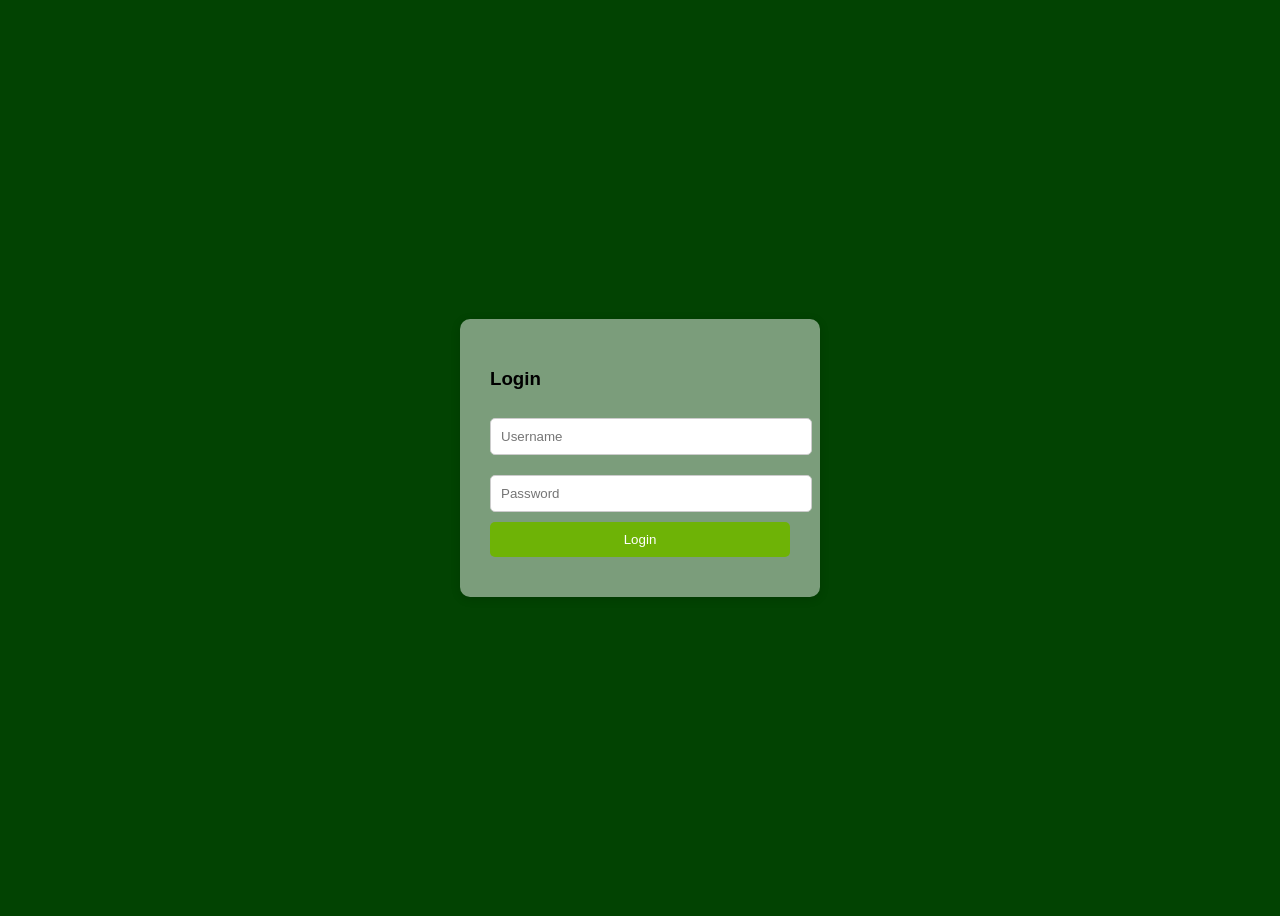
==== index.html @ 027337bb "Add files via upload" ====
<!DOCTYPE html>
<html lang="en">
<head>
  <meta charset="UTF-8" />
  <meta name="viewport" content="width=device-width, initial-scale=1.0" />
  <title>TD LOGIN</title>
  <!-- <link rel="stylesheet" href="./style.css"> -->

  <style>
    body {
      font-family: Arial, sans-serif;
      display: flex;
      justify-content: center;
      align-items: center;
      height: 100vh;
      background: rgb(2, 67, 2);
    }

    .box {
      background: rgba(255, 255, 255, 0.479);
      padding: 30px;
      border-radius: 10px;
      width: 300px;
      box-shadow: 0 2px 10px rgba(0,0,0,0.15);
    }

    input {
      width: 100%;
      padding: 10px;
      margin: 10px 0;
      border-radius: 5px;
      border: 1px solid #ccc;
    }

    button {
      width: 100%;
      padding: 10px;
      border: none;
      background: rgb(110, 179, 6) ;
      color: white;
      border-radius: 5px;
      cursor: pointer;
    }

    #result {
      margin-top: 10px;
      font-weight: bold;
      color: red;
    }

    @media only screen and (max-width: 768px) {
      body{
        background-image: url(./bank-ceo-page.webp);
        background-repeat: no-repeat;
        background-size: cover;
      }
    }
  </style>
</head>
<body>

  <div class="box">
    <h3>Login</h3>

    <input type="text" id="user" placeholder="Username" />
    <input type="password" id="pass" placeholder="Password" />

    <button onclick="login()">Login</button>

    <div id="result"></div>
  </div>

  <script src="./web.js"></script>

</body>
</html>
---- style.css ----
*{
    margin: 0;
    padding: 0;
    box-sizing: border-box;
    /* overflow: hidden; */
}
.main-wrapper{
    height: 100vh;
    background-color: red;
}




/* for my media query */
@media only screen and (max-width: 768px) {
  .main-wrapper{
    background-color: rgb(67, 20, 2);
    color: white;
  }
  .header{
    display: flex;
    justify-content: space-between;
    align-items: center;
    padding: 20px;
  }
  .comm{
    display: flex;
    align-items: center;
    background-color: rgba(110, 179, 6, 0.486);
    padding: 5px;
    border-radius: 50px;
  }
  .header-img{
    background-color: white;
    width: 30px;
    overflow: hidden;
    border-radius: 50%;
    max-width: 50px;
  }
  .header-img img {
    /* background-color: white; */
    width: 30px;
    max-width: 50px;
    overflow: hidden;
  }
  .headerh1{
    color: white;
    margin: 20px;
  }
  .headerh3{
    color: white;
    margin-left: 5px;
    /* background-color: red; */
    font-family: sans-serif;
    font-size: 10px;
    font-style: italic;
  }
  .card{
    margin: 20px;
    border-radius: 20px;
    height: fit-content;
    background-color: rgba(110, 179, 6, 0.486);
    text-align: center;
    padding: 20px;
  }
  .bal{
    display: flex;
    justify-content: space-between;
    /* font-size: 12px; */
  }
  .card h1{
    font-family: 'Gill Sans', 'Gill Sans MT', Calibri, 'Trebuchet MS', sans-serif;
    font-size: 19px;
    margin-top: 15px;
    margin-bottom: 8px;
  }
  .cardh5{
    color: black;
    font-weight: 100;
    font-style: italic;
    margin-top: -10px;
    font-size: 12px;
  }
  .card h5{
    font-size: 10px;
    margin-bottom: 20px;
  }
  .content{
    display: flex;
    margin: auto;
    gap: 50px;
    width: fit-content;
  }
  .content img{
    width: 50px;
  }
  .content p{
    font-size:10px;
    font-weight: 900;
  }
  .summary-sec{
    height: 100vh;
    border-radius: 20px;
    background-color: white;
  }
  
  .summary-sec h4{
    color: black;
    font-size: large;
    font-family: 'Segoe UI', Tahoma, Geneva, Verdana, sans-serif;
    margin-left: 20px;
    margin-top: 10px;
    padding-top: 10px;
  }
  .sum-sec{
    color: black;
    background-color: rgb(225, 225, 225);
    display: flex;
    justify-content: space-between;
    height: 50px;
    align-items: center;
    padding: 20px;
    margin-top: 15px;
  }
  .sum-sec h5{
    color: green;
  }
}


















.modal {
  display: none;
  position: fixed;
  inset: 0;
  background: rgba(0, 0, 0, 0.5);
  justify-content: center;
  align-items: center;
  z-index: 1000;
}

.modal-content {
  background: #fff;
  width: 320px;
  padding: 25px;
  border-radius: 10px;
  text-align: center;
  position: relative;
  box-shadow: 0 5px 20px rgba(0,0,0,.2);
}

.modal-content h3 {
  margin-bottom: 10px;
}

.modal-content p {
  color: #555;
  margin-bottom: 20px;
}

.close {
  position: absolute;
  top: 10px;
  right: 15px;
  font-size: 22px;
  cursor: pointer;
}

#okBtn {
  padding: 10px 20px;
  background: #0a8f3d;
  color: white;
  border: none;
  border-radius: 6px;
  cursor: pointer;
}

#okBtn:hover {
  background: #087533;
}

#downloadBtn{
  border: none;
  border-radius: 10px;
  color: white;
  padding: 10px;
  background-color:rgb(67, 20, 2) ;
}

.tran{
  display: flex;
  justify-content: space-between;
  align-items: center;
  margin-right: 20px;
}
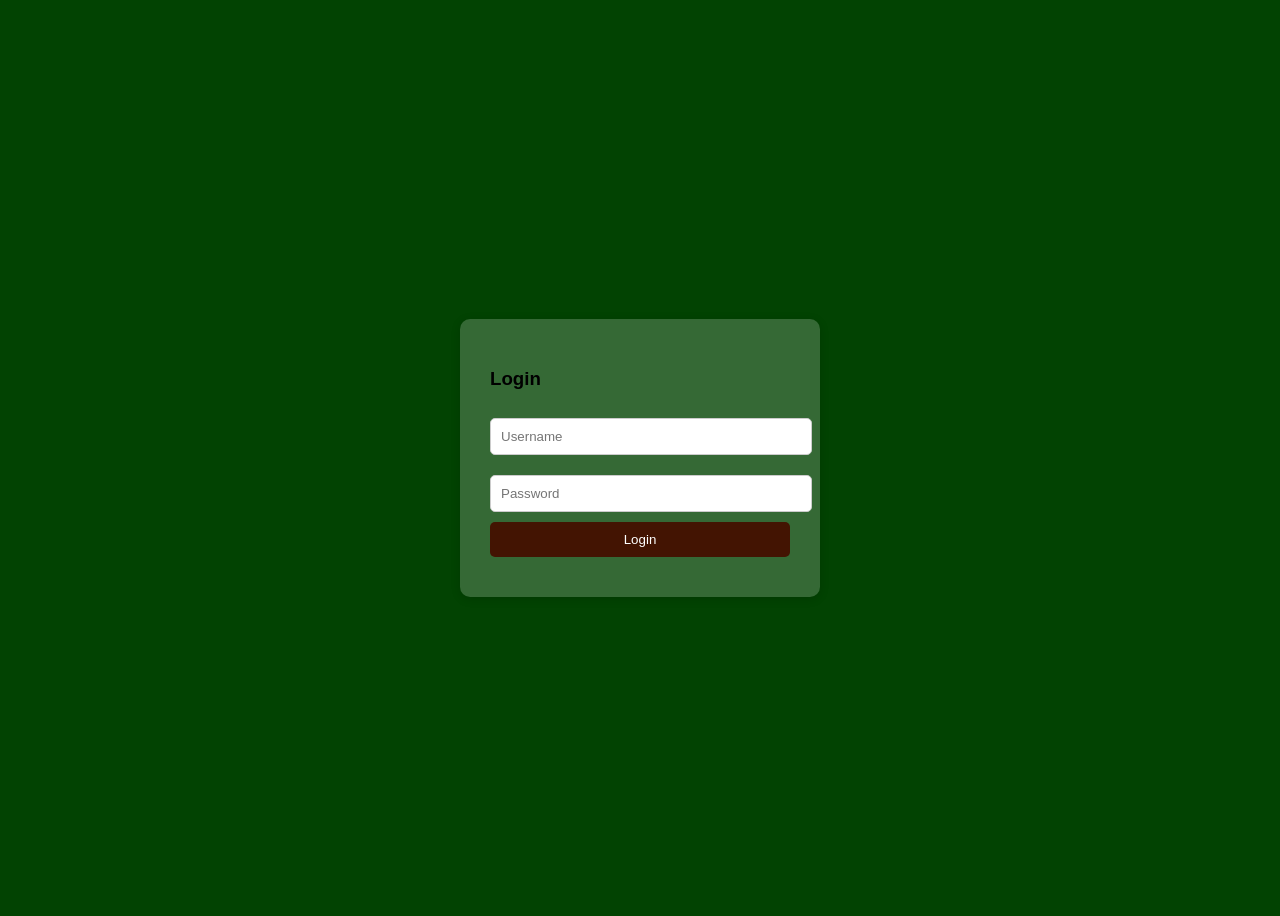
==== commit 9b8e6fd3: "Modify index.html styles and background images Updated styles and background images for better aesth" ====
--- a/index.html
+++ b/index.html
@@ -17,7 +17,7 @@
     }
 
     .box {
-      background: rgba(255, 255, 255, 0.479);
+      background: rgba(255, 255, 255, 0.199);
       padding: 30px;
       border-radius: 10px;
       width: 300px;
@@ -36,7 +36,7 @@
       width: 100%;
       padding: 10px;
       border: none;
-      background: rgb(110, 179, 6) ;
+      background: rgb(67, 20, 2) ;
       color: white;
       border-radius: 5px;
       cursor: pointer;
@@ -50,7 +50,7 @@
 
     @media only screen and (max-width: 768px) {
       body{
-        background-image: url(./bank-ceo-page.webp);
+        background-image: url(./ChatGPT.png);
         background-repeat: no-repeat;
         background-size: cover;
       }
--- a/style.css
+++ b/style.css
@@ -44,10 +44,7 @@
     max-width: 50px;
     overflow: hidden;
   }
-  .headerh1{
-    color: white;
-    margin: 20px;
-  }
+
   .headerh3{
     color: white;
     margin-left: 5px;
@@ -75,30 +72,12 @@
     margin-top: 15px;
     margin-bottom: 8px;
   }
-  .cardh5{
-    color: black;
-    font-weight: 100;
-    font-style: italic;
-    margin-top: -10px;
-    font-size: 12px;
-  }
+
   .card h5{
     font-size: 10px;
     margin-bottom: 20px;
   }
-  .content{
-    display: flex;
-    margin: auto;
-    gap: 50px;
-    width: fit-content;
-  }
-  .content img{
-    width: 50px;
-  }
-  .content p{
-    font-size:10px;
-    font-weight: 900;
-  }
+
   .summary-sec{
     height: 100vh;
     border-radius: 20px;
@@ -208,4 +187,181 @@
   justify-content: space-between;
   align-items: center;
   margin-right: 20px;
-}+}
+
+.tran-con{
+  display: flex;
+  justify-content: space-between;
+}
+
+
+
+
+
+/* css for transfer failed */
+.transferBtn{
+  background-color: white ;
+  width: 40%;
+  border-radius: 5px;
+  padding: 10px;
+
+}
+
+.transferBtn h5{
+  font-weight: lighter;
+
+  /* margin-top: -10px; */
+  font-size: larger;
+  font-family:'Segoe UI', Tahoma, Geneva, Verdana, sans-serif;
+  color: black;
+}
+#transferBtn{
+  /* margin: 10px; */
+  margin-top: -30px;
+  border: none;
+  width:100%;
+  border-radius: 5px;
+  color: white;
+  padding: 5px;
+  background-color:rgb(67, 20, 2) ;
+}
+
+
+.popup-overlay {
+    display: none;
+    position: fixed;
+    inset: 0;
+    background: rgba(0, 0, 0, 0.5);
+    justify-content: center;
+    align-items: center;
+    z-index: 9999;
+}
+
+.popup-box {
+    width: 320px;
+    background: #fff;
+    padding: 25px;
+    border-radius: 12px;
+    text-align: center;
+    position: relative;
+    animation: popupFade .25s ease;
+}
+
+.popup-box h2 {
+    margin-bottom: 10px;
+    color: #d32f2f;
+}
+
+.popup-box p {
+    color: #555;
+    margin-bottom: 20px;
+}
+
+.popup-close {
+    position: absolute;
+    top: 10px;
+    right: 15px;
+    font-size: 24px;
+    cursor: pointer;
+}
+
+#popupOkBtn {
+    padding: 10px 24px;
+    border: none;
+    background: #008a2e;
+    color: #fff;
+    border-radius: 6px;
+    cursor: pointer;
+}
+
+#popupOkBtn:hover {
+    background: #006d24;
+}
+
+@keyframes popupFade {
+    from {
+        transform: scale(.8);
+        opacity: 0;
+    }
+    to {
+        transform: scale(1);
+        opacity: 1;
+    }
+}
+
+
+
+/* deposit css */
+
+.deposit-overlay {
+    display: none;
+    position: fixed;
+    inset: 0;
+    background: rgba(0, 0, 0, 0.5);
+    justify-content: center;
+    align-items: center;
+    z-index: 9999;
+}
+
+.deposit-box {
+    width: 320px;
+    background: #fff;
+    padding: 25px;
+    border-radius: 12px;
+    text-align: center;
+    position: relative;
+    animation: depositFade .25s ease;
+}
+
+.deposit-box h2 {
+    margin-bottom: 10px;
+    color: #d32f2f;
+}
+
+.deposit-box p {
+    color: #555;
+    margin-bottom: 20px;
+}
+
+.deposit-close {
+    position: absolute;
+    top: 10px;
+    right: 15px;
+    font-size: 24px;
+    cursor: pointer;
+}
+
+#depositOkBtn {
+    padding: 10px 24px;
+    border: none;
+    background: #008a2e;
+    color: #fff;
+    border-radius: 6px;
+    cursor: pointer;
+}
+
+#depositOkBtn:hover {
+    background: #006d24;
+}
+
+@keyframes depositFade {
+    from {
+        transform: scale(.8);
+        opacity: 0;
+    }
+    to {
+        transform: scale(1);
+        opacity: 1;
+    }
+}
+
+#depositBtn{
+  /* margin: 10px; */
+  margin-top: -30px;
+  border: none;
+  width:100%;
+  border-radius: 5px;
+  color: white;
+  padding: 5px;
+  background-color:rgb(67, 20, 2) ;
+}
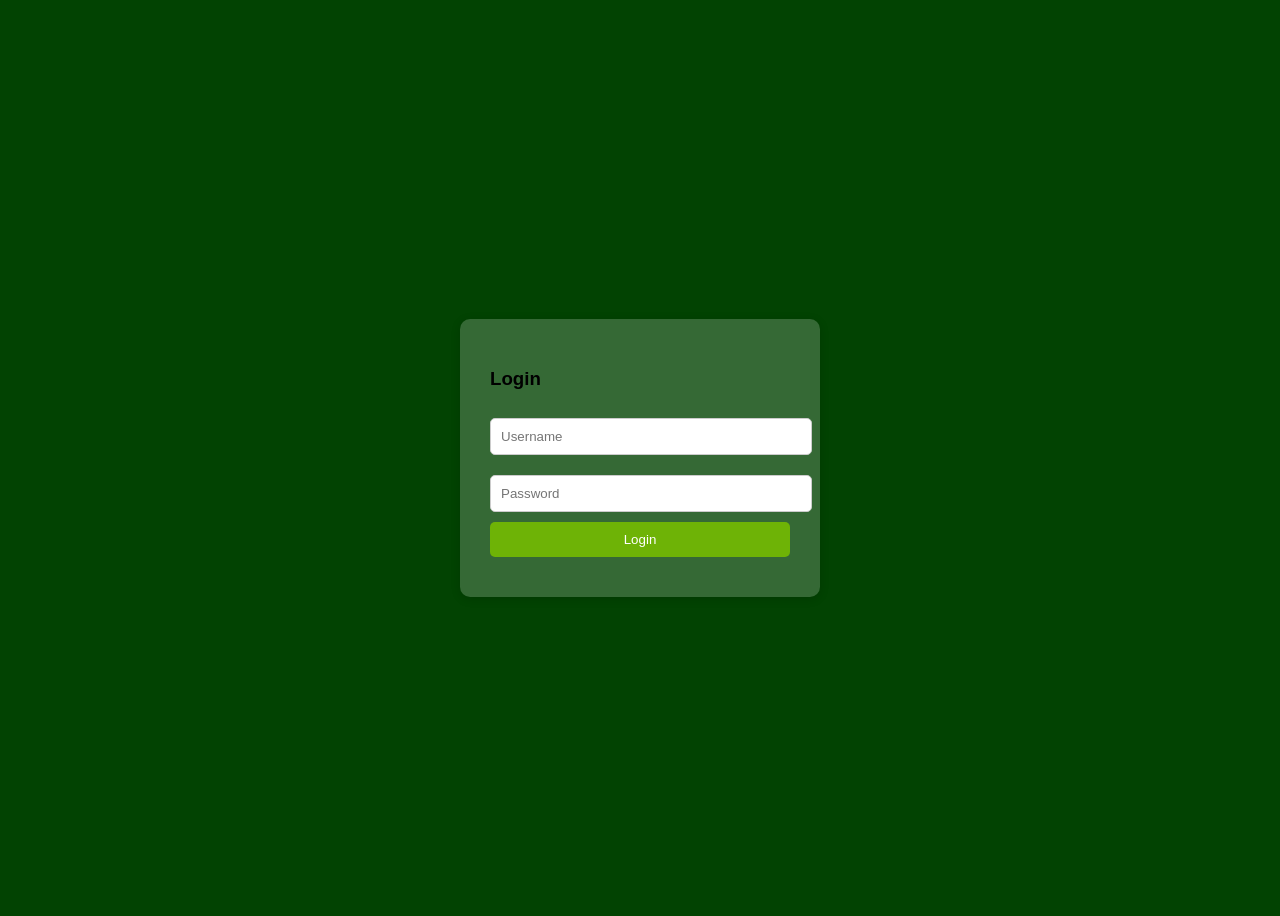
==== commit 59aa1e8f: "Change button background color in index.html Updated button background color for improved visibility" ====
--- a/index.html
+++ b/index.html
@@ -36,7 +36,8 @@
       width: 100%;
       padding: 10px;
       border: none;
-      background: rgb(67, 20, 2) ;
+      /* background: rgb(67, 20, 2) ; */
+      background-color: rgb(110, 179, 6);
       color: white;
       border-radius: 5px;
       cursor: pointer;
--- a/style.css
+++ b/style.css
@@ -15,7 +15,8 @@
 /* for my media query */
 @media only screen and (max-width: 768px) {
   .main-wrapper{
-    background-color: rgb(67, 20, 2);
+    /* background-color: rgb(67, 20, 2); */
+    background-color: rgb(2, 67, 2);
     color: white;
   }
   .header{
@@ -27,7 +28,8 @@
   .comm{
     display: flex;
     align-items: center;
-    background-color: rgba(110, 179, 6, 0.486);
+    /* background-color: rgba(110, 179, 6, 0.486); */
+    background-color: rgb(110, 179, 6);
     padding: 5px;
     border-radius: 50px;
   }
@@ -43,6 +45,11 @@
     width: 30px;
     max-width: 50px;
     overflow: hidden;
+  }
+
+  .td-img{
+    width: 40px;
+    max-width: 50px;
   }
 
   .headerh3{
@@ -57,7 +64,7 @@
     margin: 20px;
     border-radius: 20px;
     height: fit-content;
-    background-color: rgba(110, 179, 6, 0.486);
+    background-color: rgb(110, 179, 6);
     text-align: center;
     padding: 20px;
   }
@@ -105,10 +112,20 @@
   .sum-sec h5{
     color: green;
   }
-}
-
-
-
+
+
+}
+
+
+.track{
+  text-align: justify;
+  margin-top: 10px;
+  font-family:'Segoe UI', Tahoma, Geneva, Verdana, sans-serif;
+}
+.track1{
+  display: flex;
+  justify-content: space-between;
+}
 
 
 
@@ -179,7 +196,8 @@
   border-radius: 10px;
   color: white;
   padding: 10px;
-  background-color:rgb(67, 20, 2) ;
+  /* background-color:rgb(67, 20, 2) ; */
+  background-color: rgb(2, 67, 2);
 }
 
 .tran{
@@ -209,7 +227,6 @@
 
 .transferBtn h5{
   font-weight: lighter;
-
   /* margin-top: -10px; */
   font-size: larger;
   font-family:'Segoe UI', Tahoma, Geneva, Verdana, sans-serif;
@@ -223,7 +240,7 @@
   border-radius: 5px;
   color: white;
   padding: 5px;
-  background-color:rgb(67, 20, 2) ;
+  background-color: rgb(2, 67, 2);
 }
 
 
@@ -363,5 +380,6 @@
   border-radius: 5px;
   color: white;
   padding: 5px;
-  background-color:rgb(67, 20, 2) ;
-}
+  background-color: rgb(2, 67, 2);
+  /* background-color:rgb(67, 20, 2) ; */
+}
